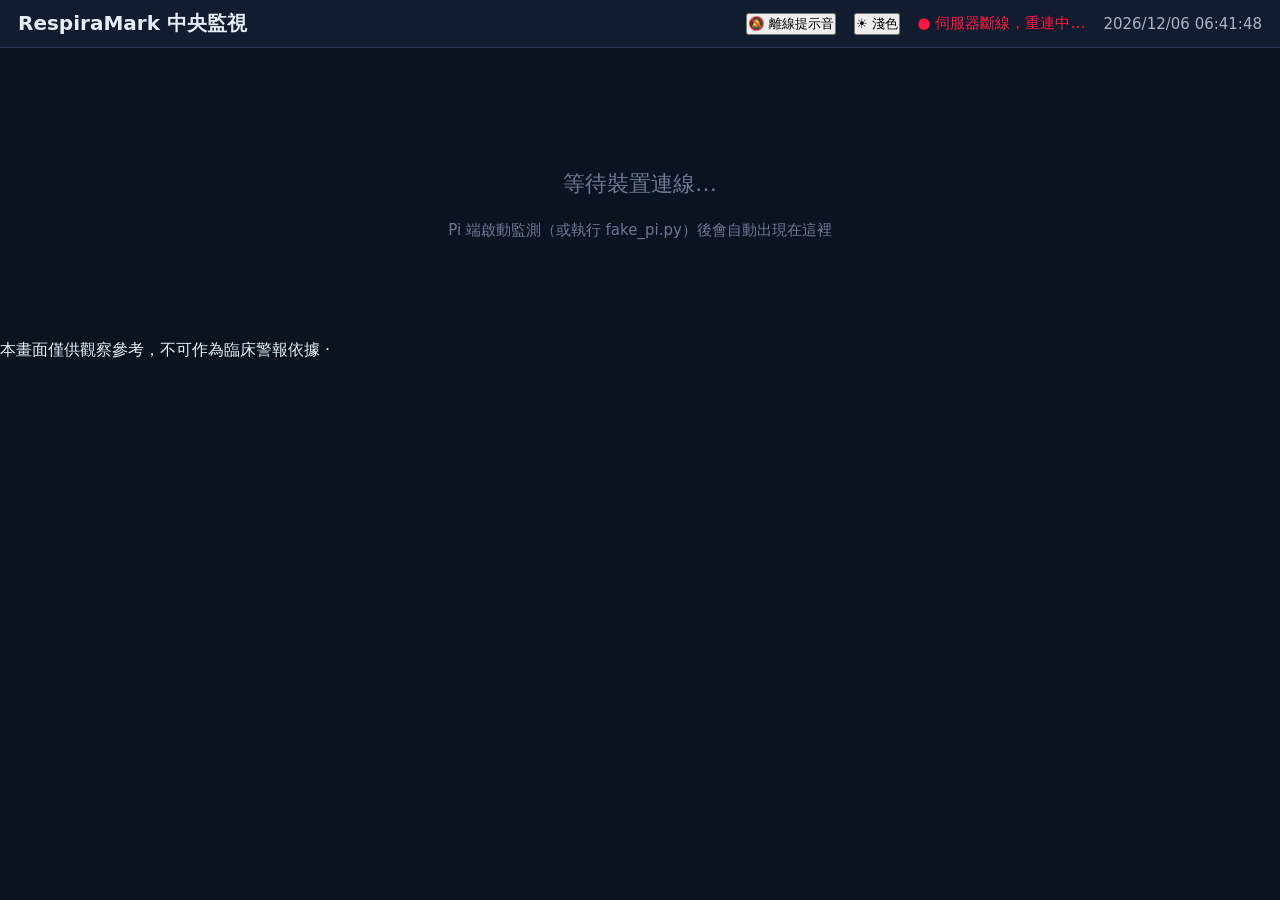
==== monitor/web/static/index.html @ d9ddcfa4 "密碼自助管理（對應 W-303/G-04） 新增 POST /api/password：登入者改自己的密碼（任何角色皆可，需先驗 舊密碼、新密碼至少 8 碼）。新增 POST /api/admin/r" ====
<!DOCTYPE html>
<html lang="zh-Hant">
<head>
  <meta charset="utf-8">
  <meta name="viewport" content="width=device-width, initial-scale=1">
  <title>RespiraMark 中央監視</title>
  <link rel="stylesheet" href="/static/style.css">
</head>
<body>
  <header>
    <div class="brand">RespiraMark 中央監視</div>
    <div class="header-right">
      <span id="who" class="who"></span>
      <a id="adminLink" class="theme-btn hidden" href="/admin">⚙ 設備管理</a>
      <button id="pwBtn" class="theme-btn hidden" type="button">🔑 改密碼</button>
      <button id="logoutBtn" class="theme-btn hidden" type="button">登出</button>
      <button id="soundToggle" class="theme-btn" type="button" title="裝置離線時播放提示音（預設關）">🔕 離線提示音</button>
      <button id="themeToggle" class="theme-btn" type="button">☀ 淺色</button>
      <span id="conn" class="conn offline">● 連線中…</span>
      <span id="clock">--:--:--</span>
    </div>
  </header>

  <main id="grid"></main>

  <div id="empty" class="empty">
    等待裝置連線…<br>
    <span class="hint">Pi 端啟動監測（或執行 fake_pi.py）後會自動出現在這裡</span>
  </div>

  <div id="overlay" class="overlay hidden"></div>

  <div id="pwModal" class="overlay hidden">
    <div class="login-card pw-card">
      <h1>修改密碼</h1>
      <label for="pwOld">目前密碼</label>
      <input id="pwOld" type="password" autocomplete="current-password">
      <label for="pwNew">新密碼（至少 8 碼）</label>
      <input id="pwNew" type="password" autocomplete="new-password">
      <button id="pwSubmit" class="login-btn" type="button">確認修改</button>
      <button id="pwCancel" class="theme-btn" type="button">取消</button>
      <div id="pwErr" class="login-err hidden"></div>
    </div>
  </div>

  <footer class="disclaimer">本畫面僅供觀察參考，不可作為臨床警報依據 · <span id="verInfo"></span></footer>

  <script src="/static/auth.js"></script>
  <script src="/static/alarm_levels.js"></script>
  <script src="/static/footer.js"></script>
  <script src="/static/app.js"></script>
</body>
</html>
---- static/style.css ----
/* RespiraMark Office — Dark Medical Theme（沿用 Pi 端官方色盤） */

:root {
  --bg-primary:   #0B1320;
  --bg-secondary: #111C2E;
  --card-bg:      #162338;
  --hover:        #1D2D46;
  --divider:      #24364F;
  --text-primary:   #E6EDF7;
  --text-secondary: #A9B4C6;
  --text-label:     #8FA2BC;
  --text-disabled:  #6B7A90;
  --green:  #00C853;
  --amber:  #FFB300;
  --red:    #FF1744;
  --c-pressure: #4FC3F7;
  --c-flow:     #00E5FF;
  --c-volume:   #76FF03;
}

* { box-sizing: border-box; margin: 0; padding: 0; }

body {
  background: var(--bg-primary);
  color: var(--text-primary);
  font-family: "Segoe UI", "Microsoft JhengHei", system-ui, sans-serif;
  min-height: 100vh;
}

/* ── Header ─────────────────────────────────────────────── */
header {
  display: flex; justify-content: space-between; align-items: center;
  padding: 10px 18px;
  background: var(--bg-secondary);
  border-bottom: 1px solid var(--divider);
  position: sticky; top: 0; z-index: 10;
}
.brand { font-size: 20px; font-weight: bold; }
.header-right { display: flex; gap: 18px; align-items: center; font-size: 15px; }
#clock { color: var(--text-secondary); font-variant-numeric: tabular-nums; }
.conn.online  { color: var(--green); }
.conn.offline { color: var(--red); }

/* ── 卡片格線 ────────────────────────────────────────────── */
main#grid {
  display: grid;
  grid-template-columns: repeat(auto-fit, minmax(400px, 1fr));
  gap: 12px;
  padding: 12px;
  align-items: start;
}
@media (max-width: 480px) {
  main#grid { grid-template-columns: 1fr; }
}

.empty {
  text-align: center; color: var(--text-disabled);
  font-size: 22px; padding: 90px 20px; line-height: 2;
}
.empty .hint { font-size: 15px; }
.hidden { display: none !important; }

/* ── 裝置卡片 ────────────────────────────────────────────── */
.card {
  background: var(--card-bg);
  border: 1px solid var(--divider);
  border-radius: 10px;
  overflow: hidden;
  cursor: pointer;
}
.card:hover { border-color: var(--hover); }
.card.pi-offline { opacity: 0.55; }
.card.pi-offline .card-head { border-left: 4px solid var(--red); }

.card-head {
  display: flex; align-items: center; gap: 10px;
  padding: 8px 12px;
  background: var(--bg-secondary);
  border-bottom: 1px solid var(--divider);
  flex-wrap: wrap;
}
.dev-name { font-weight: bold; font-size: 17px; }
.patient  { color: var(--text-secondary); font-size: 15px; }
.mode-badge {
  font-size: 13px; font-weight: bold;
  color: var(--c-pressure);
  border: 1px solid var(--divider);
  border-radius: 5px; padding: 1px 8px;
}
.spacer { flex: 1; }
.vent-status { font-size: 14px; font-weight: bold; }
.vent-status.connected    { color: var(--green); }
.vent-status.connecting   { color: var(--amber); }
.vent-status.disconnected { color: var(--red); }
.link-status { font-size: 13px; font-weight: bold; }
.link-status.on  { color: var(--green); }
.link-status.off { color: var(--red); }

/* ── 波形區 ─────────────────────────────────────────────── */
.waves { padding: 6px 10px 2px; }
.wave-row { position: relative; margin-bottom: 4px; }
.wave-row canvas {
  display: block; width: 100%; height: 84px;
  background: var(--card-bg);
  border: 1px solid var(--divider);
  border-radius: 4px;
}
.card.big .wave-row canvas { height: 150px; }
.wave-label {
  position: absolute; top: 3px; left: 8px;
  font-size: 12px; font-weight: bold; pointer-events: none;
}
.wave-label.p { color: var(--c-pressure); }
.wave-label.f { color: var(--c-flow); }
.wave-label.v { color: var(--c-volume); }
.wave-val {
  position: absolute; top: 3px; right: 10px;
  font-size: 15px; font-weight: bold;
  font-variant-numeric: tabular-nums;
  pointer-events: none;
}

/* ── 參數列（卡片模式）──────────────────────────────────── */
.param-strip {
  display: grid;
  grid-template-columns: repeat(auto-fit, minmax(86px, 1fr));
  gap: 6px;
  padding: 6px 10px 10px;
}
.pchip {
  background: var(--bg-secondary);
  border: 1px solid var(--divider);
  border-radius: 6px;
  padding: 4px 6px;
  text-align: center;
}
.pchip .k { font-size: 12px; color: var(--text-label); }
.pchip .val { font-size: 19px; font-weight: bold; font-variant-numeric: tabular-nums; }
.pchip .u { font-size: 10px; color: var(--text-disabled); }

/* ── 放大檢視（overlay）─────────────────────────────────── */
.overlay {
  position: fixed; inset: 0; z-index: 20;
  background: rgba(11, 19, 32, 0.96);
  padding: 16px;
  overflow-y: auto;
}
.overlay .card { cursor: default; max-width: 1400px; margin: 0 auto; }
.close-btn {
  font-size: 15px; font-weight: bold;
  color: var(--text-secondary);
  background: var(--card-bg);
  border: 1px solid var(--divider);
  border-radius: 6px;
  padding: 5px 16px;
  cursor: pointer;
}
.close-btn:hover { background: var(--hover); color: var(--text-primary); }

/* 放大模式才顯示的完整資料區 */
.detail { display: none; }
.card.big .detail {
  display: grid;
  grid-template-columns: 2fr 1fr;
  gap: 12px;
  padding: 0 10px 12px;
}
@media (max-width: 900px) {
  .card.big .detail { grid-template-columns: 1fr; }
}
.detail h3 {
  font-size: 14px; color: var(--text-label);
  border-bottom: 1px solid var(--divider);
  padding: 8px 0 4px; margin-bottom: 6px;
}
.kv-table { display: grid; grid-template-columns: repeat(auto-fill, minmax(150px, 1fr)); gap: 4px 14px; }
.kv-table .row { display: flex; justify-content: space-between; font-size: 14px; padding: 2px 0; border-bottom: 1px dotted var(--divider); }
.kv-table .row .k { color: var(--text-secondary); }
.kv-table .row .v { font-weight: bold; font-variant-numeric: tabular-nums; }
.dev-info-line { font-size: 13px; color: var(--text-disabled); padding: 6px 0; }
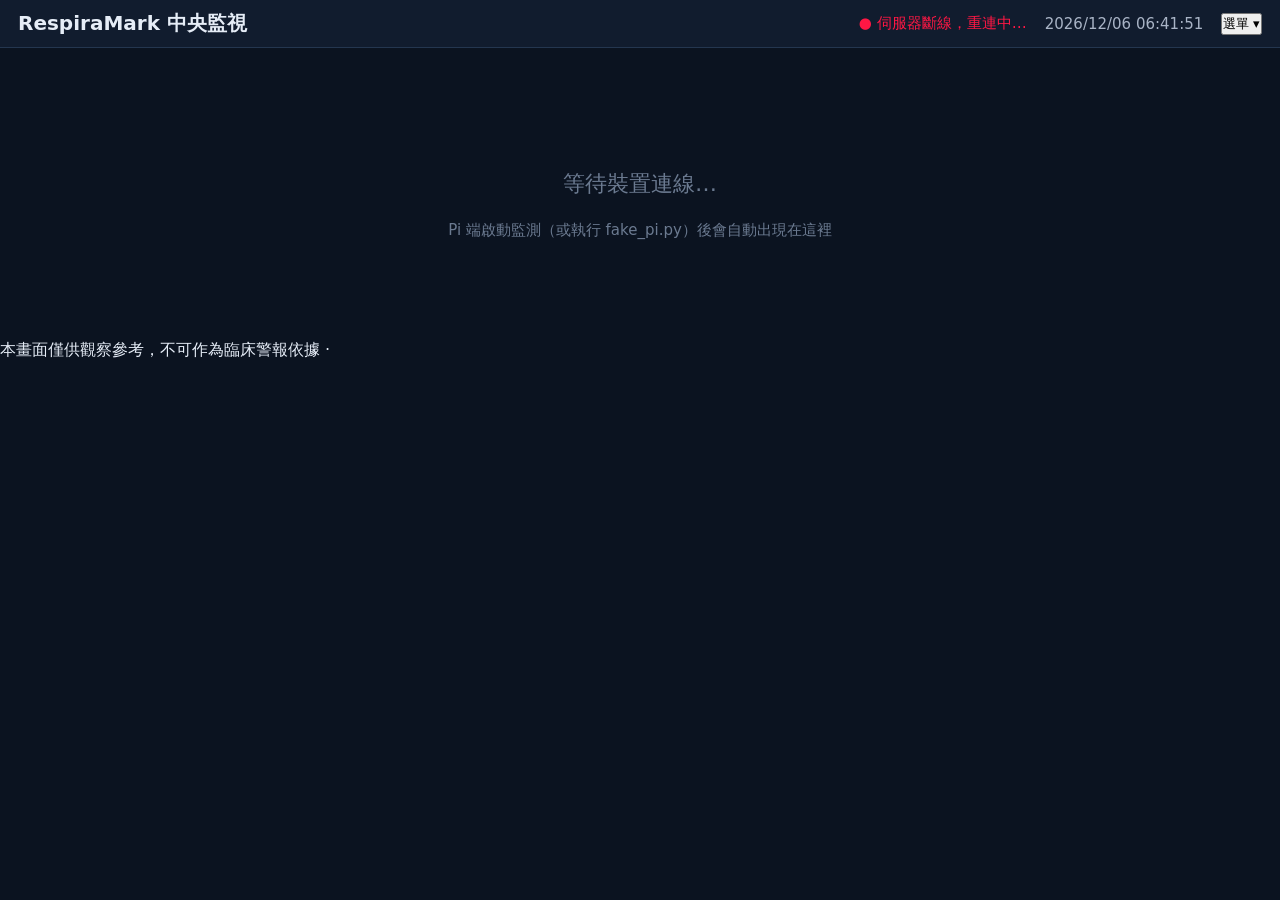
==== commit cde0b5a7: "移除密碼自助管理功能，Header 改成帳號下拉選單 密碼管理已改由 auth_backend 決定（local 用 tools/make_user.py、ldap 走 院內 HIS/AD），本機自助" ====
--- a/monitor/web/static/index.html
+++ b/monitor/web/static/index.html
@@ -10,14 +10,17 @@
   <header>
     <div class="brand">RespiraMark 中央監視</div>
     <div class="header-right">
-      <span id="who" class="who"></span>
-      <a id="adminLink" class="theme-btn hidden" href="/admin">⚙ 設備管理</a>
-      <button id="pwBtn" class="theme-btn hidden" type="button">🔑 改密碼</button>
-      <button id="logoutBtn" class="theme-btn hidden" type="button">登出</button>
-      <button id="soundToggle" class="theme-btn" type="button" title="裝置離線時播放提示音（預設關）">🔕 離線提示音</button>
-      <button id="themeToggle" class="theme-btn" type="button">☀ 淺色</button>
       <span id="conn" class="conn offline">● 連線中…</span>
       <span id="clock">--:--:--</span>
+      <div class="user-menu-wrap">
+        <button id="who" class="who-btn" type="button">選單 ▾</button>
+        <div id="userMenu" class="user-menu hidden">
+          <a id="adminLink" class="user-menu-item hidden" href="/admin">⚙ 設備管理</a>
+          <button id="soundToggle" class="user-menu-item" type="button" title="裝置離線時播放提示音（預設關）">🔕 離線提示音</button>
+          <button id="themeToggle" class="user-menu-item" type="button">☀ 淺色</button>
+          <button id="logoutBtn" class="user-menu-item hidden" type="button">登出</button>
+        </div>
+      </div>
     </div>
   </header>
 
@@ -30,19 +33,6 @@
 
   <div id="overlay" class="overlay hidden"></div>
 
-  <div id="pwModal" class="overlay hidden">
-    <div class="login-card pw-card">
-      <h1>修改密碼</h1>
-      <label for="pwOld">目前密碼</label>
-      <input id="pwOld" type="password" autocomplete="current-password">
-      <label for="pwNew">新密碼（至少 8 碼）</label>
-      <input id="pwNew" type="password" autocomplete="new-password">
-      <button id="pwSubmit" class="login-btn" type="button">確認修改</button>
-      <button id="pwCancel" class="theme-btn" type="button">取消</button>
-      <div id="pwErr" class="login-err hidden"></div>
-    </div>
-  </div>
-
   <footer class="disclaimer">本畫面僅供觀察參考，不可作為臨床警報依據 · <span id="verInfo"></span></footer>
 
   <script src="/static/auth.js"></script>
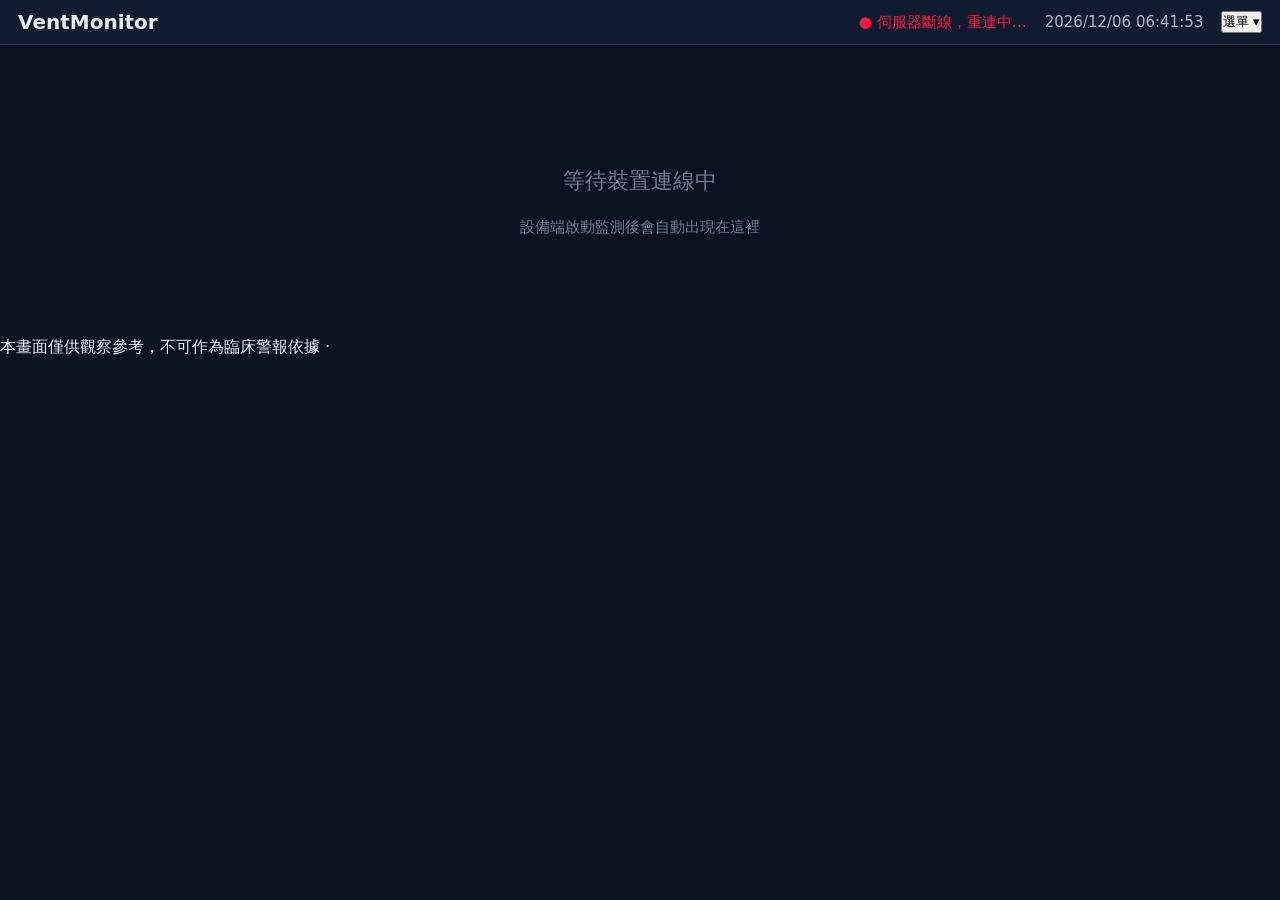
==== commit bd96ecac: "feat: Update security headers and improve UI/UX for VentMonitor - Added Cache-Control header to prev" ====
--- a/monitor/web/static/index.html
+++ b/monitor/web/static/index.html
@@ -3,20 +3,19 @@
 <head>
   <meta charset="utf-8">
   <meta name="viewport" content="width=device-width, initial-scale=1">
-  <title>RespiraMark 中央監視</title>
+  <title>VentMonitor</title>
   <link rel="stylesheet" href="/static/style.css">
 </head>
 <body>
   <header>
-    <div class="brand">RespiraMark 中央監視</div>
+    <div class="brand">VentMonitor</div>
     <div class="header-right">
-      <span id="conn" class="conn offline">● 連線中…</span>
+      <span id="conn" class="conn offline">連線中</span>
       <span id="clock">--:--:--</span>
       <div class="user-menu-wrap">
         <button id="who" class="who-btn" type="button">選單 ▾</button>
         <div id="userMenu" class="user-menu hidden">
           <a id="adminLink" class="user-menu-item hidden" href="/admin">⚙ 設備管理</a>
-          <button id="soundToggle" class="user-menu-item" type="button" title="裝置離線時播放提示音（預設關）">🔕 離線提示音</button>
           <button id="themeToggle" class="user-menu-item" type="button">☀ 淺色</button>
           <button id="logoutBtn" class="user-menu-item hidden" type="button">登出</button>
         </div>
@@ -27,8 +26,8 @@
   <main id="grid"></main>
 
   <div id="empty" class="empty">
-    等待裝置連線…<br>
-    <span class="hint">Pi 端啟動監測（或執行 fake_pi.py）後會自動出現在這裡</span>
+    等待裝置連線中<br>
+    <span class="hint">設備端啟動監測後會自動出現在這裡</span>
   </div>
 
   <div id="overlay" class="overlay hidden"></div>
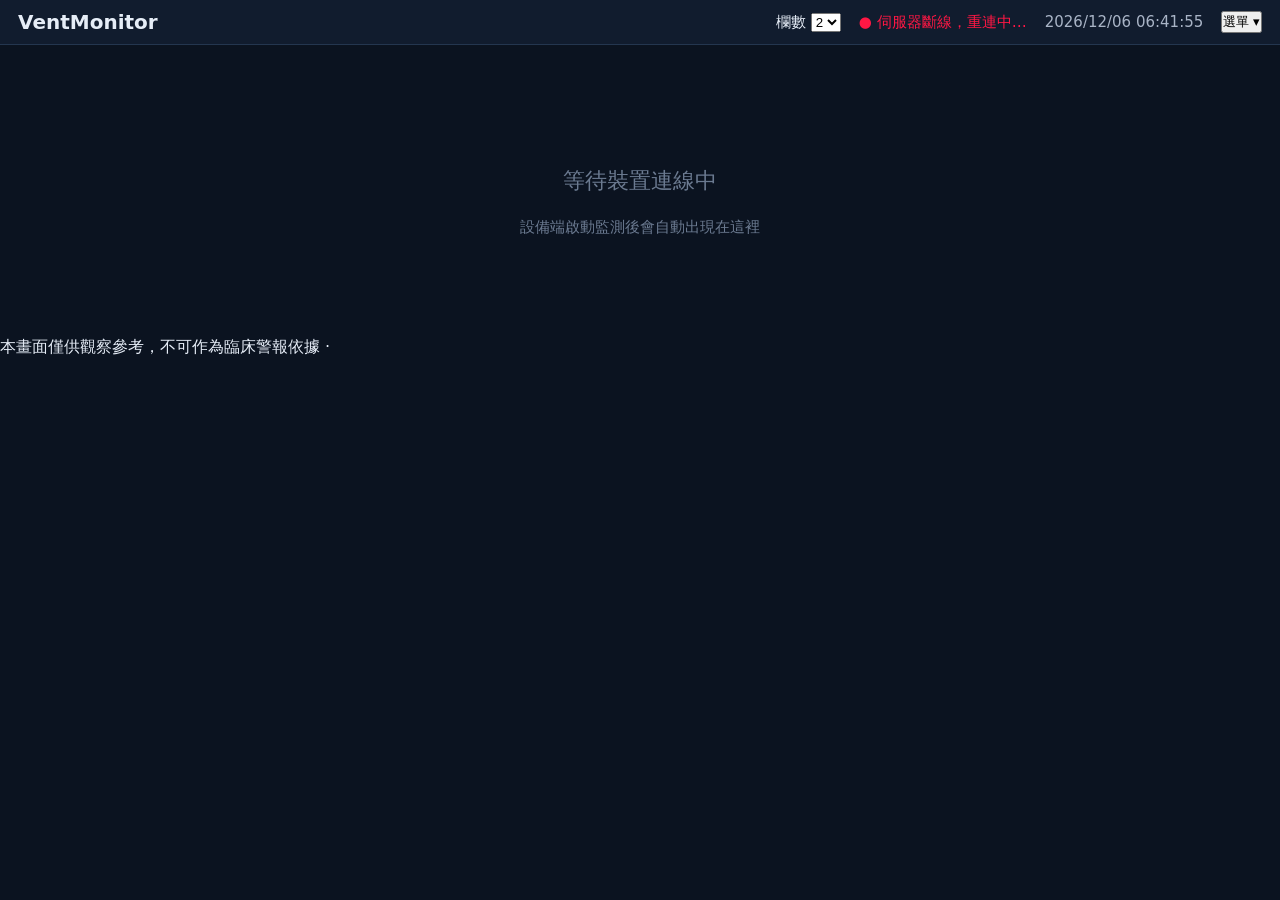
==== commit 356c41cc: "feat: 新增欄數選擇器與自動調整卡片密度功能，提升使用者介面靈活性" ====
--- a/monitor/web/static/index.html
+++ b/monitor/web/static/index.html
@@ -10,6 +10,18 @@
   <header>
     <div class="brand">VentMonitor</div>
     <div class="header-right">
+      <label class="cols-picker">
+        <span class="cols-picker-label">欄數</span>
+        <select id="colsSelect" title="每列顯示幾張卡片（欄數越多卡片越精簡）">
+          <option value="2">2</option>
+          <option value="3">3</option>
+          <option value="4">4</option>
+          <option value="5">5</option>
+          <option value="6">6</option>
+          <option value="7">7</option>
+          <option value="8">8</option>
+        </select>
+      </label>
       <span id="conn" class="conn offline">連線中</span>
       <span id="clock">--:--:--</span>
       <div class="user-menu-wrap">
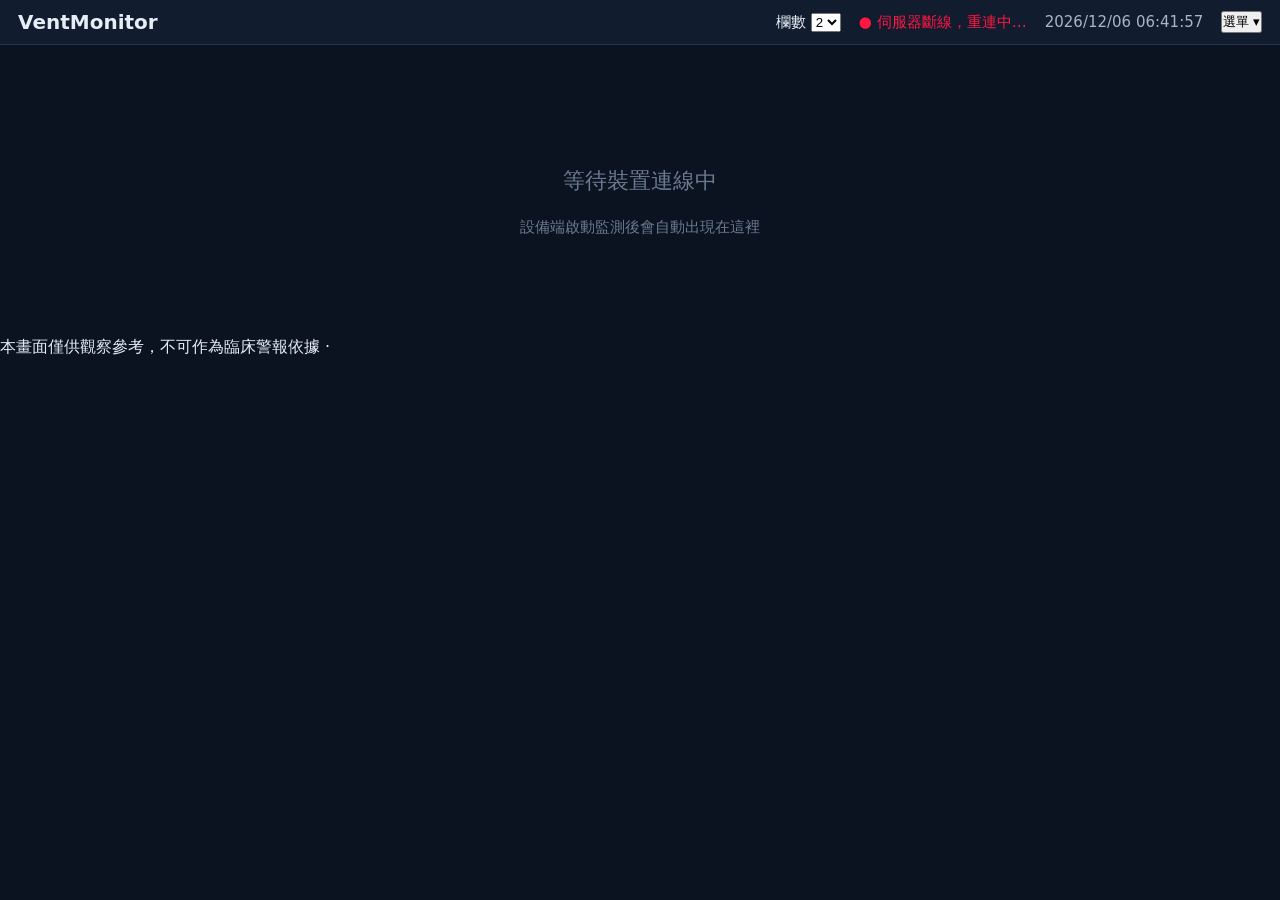
==== commit 9dec7550: "feat: Enhance UI and functionality for monitoring dashboard - Added a top peek feature to auto-hide " ====
--- a/monitor/web/static/index.html
+++ b/monitor/web/static/index.html
@@ -7,7 +7,9 @@
   <link rel="stylesheet" href="/static/style.css">
 </head>
 <body>
-  <header>
+  <!-- 頂端感應條：滑鼠碰到最上方才把狀態列滑出（平時收起，把空間讓給下方小卡）-->
+  <div id="top-peek"></div>
+  <header class="auto-hide">
     <div class="brand">VentMonitor</div>
     <div class="header-right">
       <label class="cols-picker">
@@ -29,6 +31,7 @@
         <div id="userMenu" class="user-menu hidden">
           <a id="adminLink" class="user-menu-item hidden" href="/admin">⚙ 設備管理</a>
           <button id="themeToggle" class="user-menu-item" type="button">☀ 淺色</button>
+          <button id="monoToggle" class="user-menu-item" type="button">🖥 監視器模式</button>
           <button id="logoutBtn" class="user-menu-item hidden" type="button">登出</button>
         </div>
       </div>
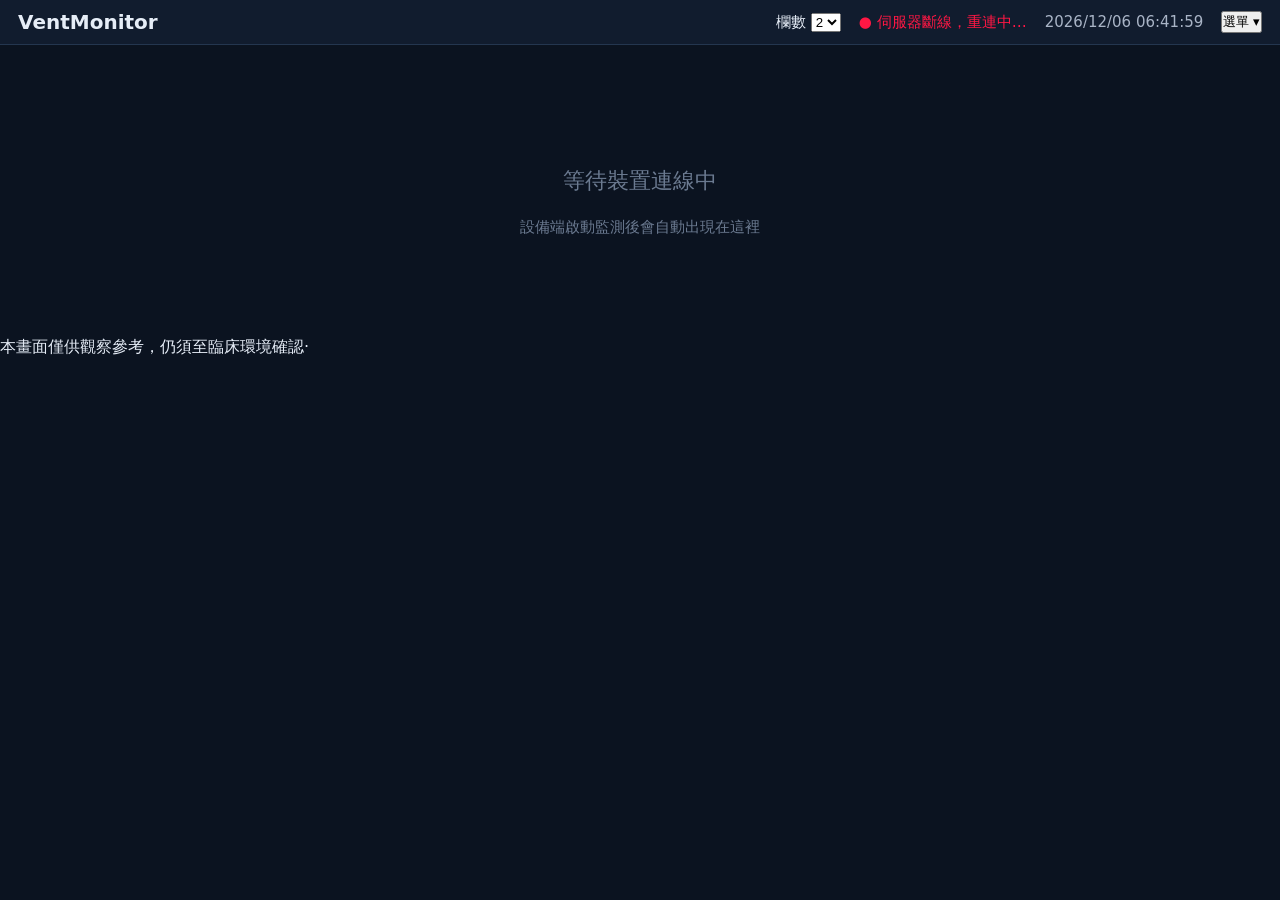
==== commit f9f09624: "feat: 新增欄數選擇器與空位同步功能，提升監控介面靈活性與使用體驗" ====
--- a/monitor/web/static/index.html
+++ b/monitor/web/static/index.html
@@ -47,7 +47,7 @@
 
   <div id="overlay" class="overlay hidden"></div>
 
-  <footer class="disclaimer">本畫面僅供觀察參考，不可作為臨床警報依據 · <span id="verInfo"></span></footer>
+  <footer class="disclaimer">本畫面僅供觀察參考，仍須至臨床環境確認· <span id="verInfo"></span></footer>
 
   <script src="/static/auth.js"></script>
   <script src="/static/alarm_levels.js"></script>
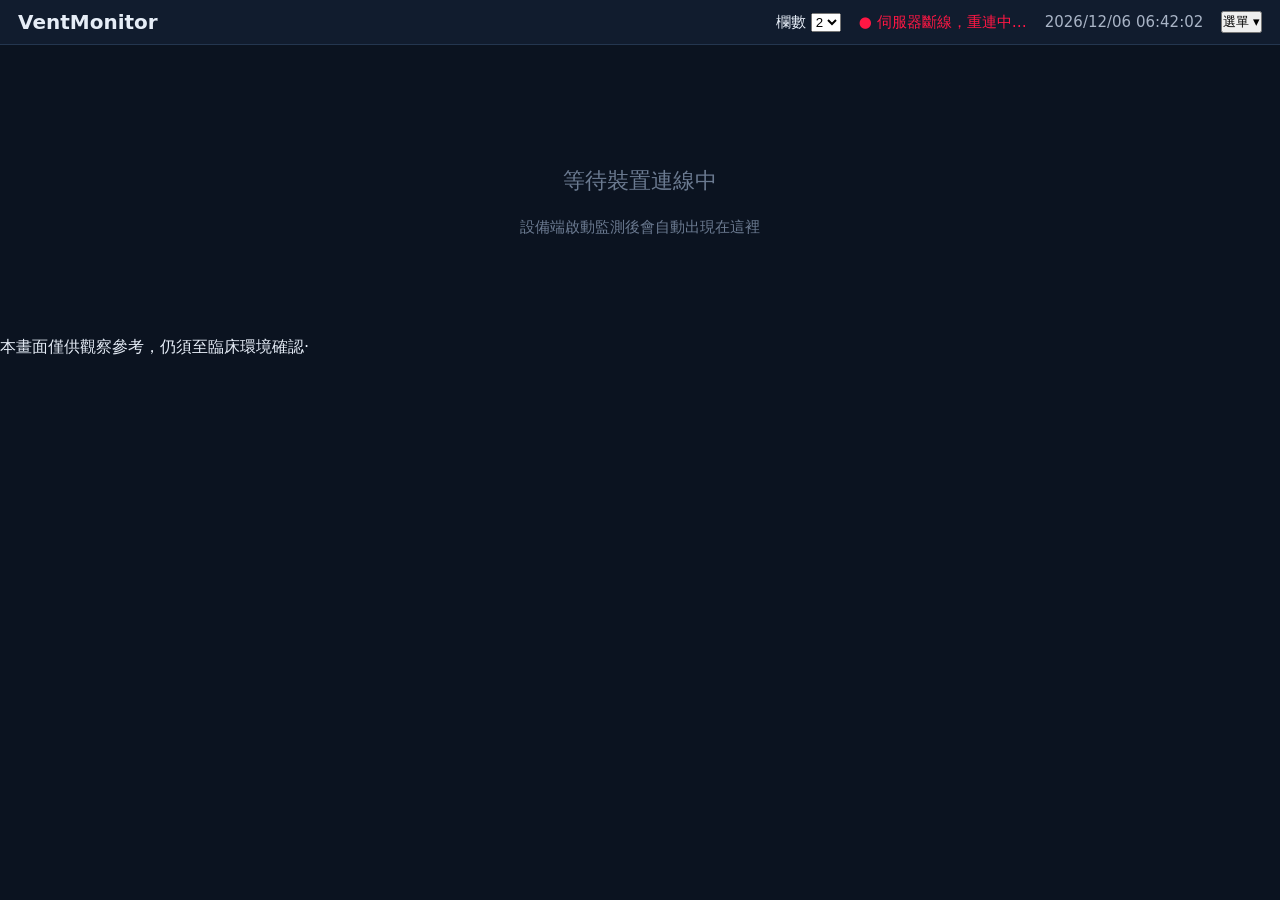
==== commit 8faf55f3: "feat: 更新警報音合成邏輯，移除舊音檔支援，新增音效合成器，並調整警報觸發機率" ====
--- a/monitor/web/static/index.html
+++ b/monitor/web/static/index.html
@@ -51,6 +51,7 @@
 
   <script src="/static/auth.js"></script>
   <script src="/static/alarm_levels.js"></script>
+  <script src="/static/alarm_synth.js"></script>
   <script src="/static/footer.js"></script>
   <script src="/static/app.js"></script>
 </body>
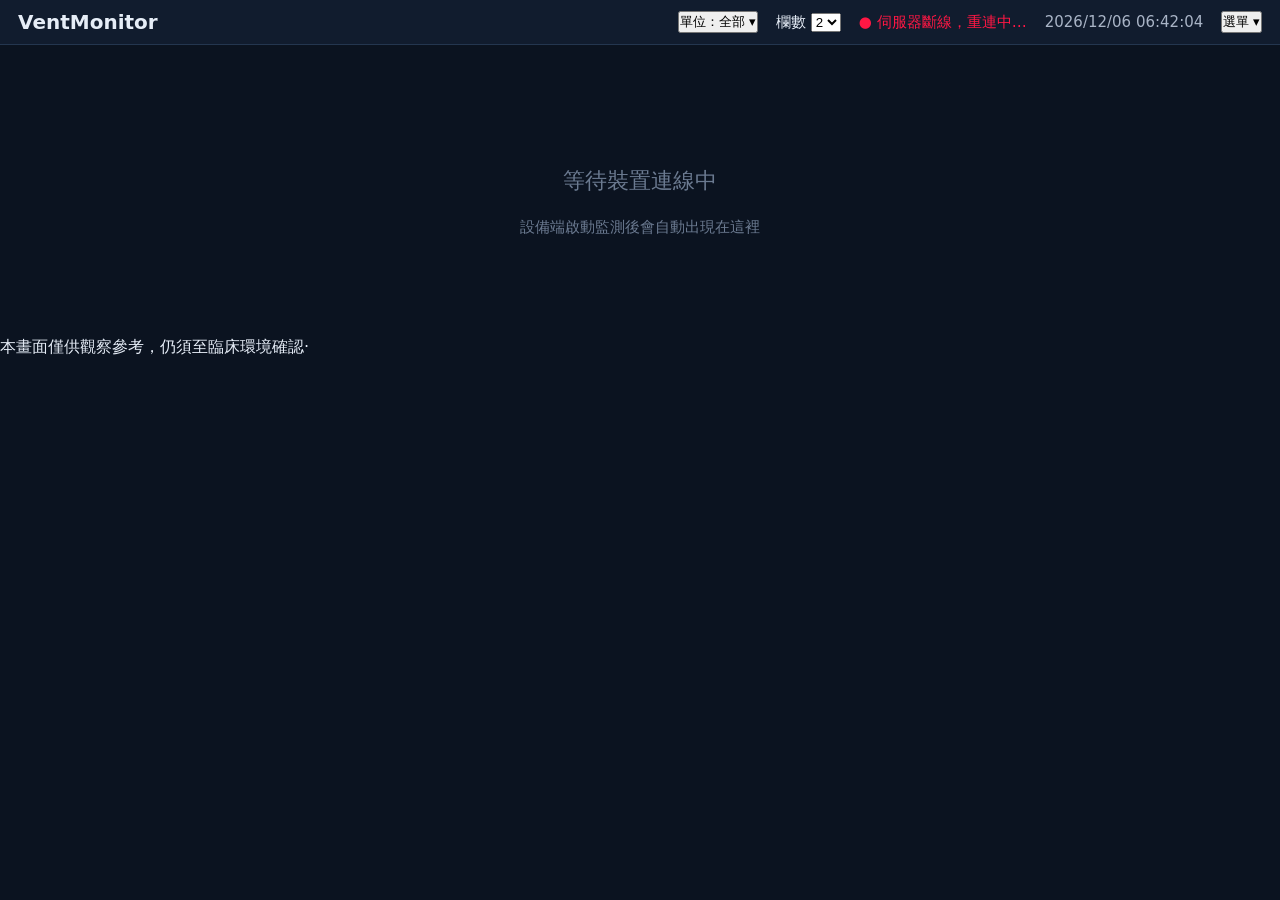
==== commit cb318221: "feat: enhance device management and filtering capabilities - Increased max_devices from 16 to 64 in " ====
--- a/monitor/web/static/index.html
+++ b/monitor/web/static/index.html
@@ -8,10 +8,26 @@
 </head>
 <body>
   <!-- 頂端感應條：滑鼠碰到最上方才把狀態列滑出（平時收起，把空間讓給下方小卡）-->
-  <div id="top-peek"></div>
+  <div id="top-peek">
+    <!-- 過濾生效時的常駐提示：狀態列收起後仍看得到，免得有人忘了自己設過篩選，
+         把「被隱藏的床」誤判成「沒接上的床」（app.js updateWardFilterUi）-->
+    <span id="filterPeek" class="filter-peek hidden"></span>
+  </div>
   <header class="auto-hide">
     <div class="brand">VentMonitor</div>
     <div class="header-right">
+      <div class="ward-filter" id="wardFilter">
+        <button id="wardBtn" class="ward-btn" type="button"
+                aria-expanded="false" aria-haspopup="true"
+                title="選擇要顯示的單位">單位：全部 ▾</button>
+        <div id="wardPanel" class="ward-panel hidden" role="group" aria-label="顯示的單位">
+          <div class="ward-panel-head">
+            <button type="button" class="ward-mini" data-select-all="1">全選</button>
+            <button type="button" class="ward-mini" data-select-all="0">全不選</button>
+          </div>
+          <div id="wardPanelBody" class="ward-panel-body"></div>
+        </div>
+      </div>
       <label class="cols-picker">
         <span class="cols-picker-label">欄數</span>
         <select id="colsSelect" title="每列顯示幾張卡片（欄數越多卡片越精簡）">
